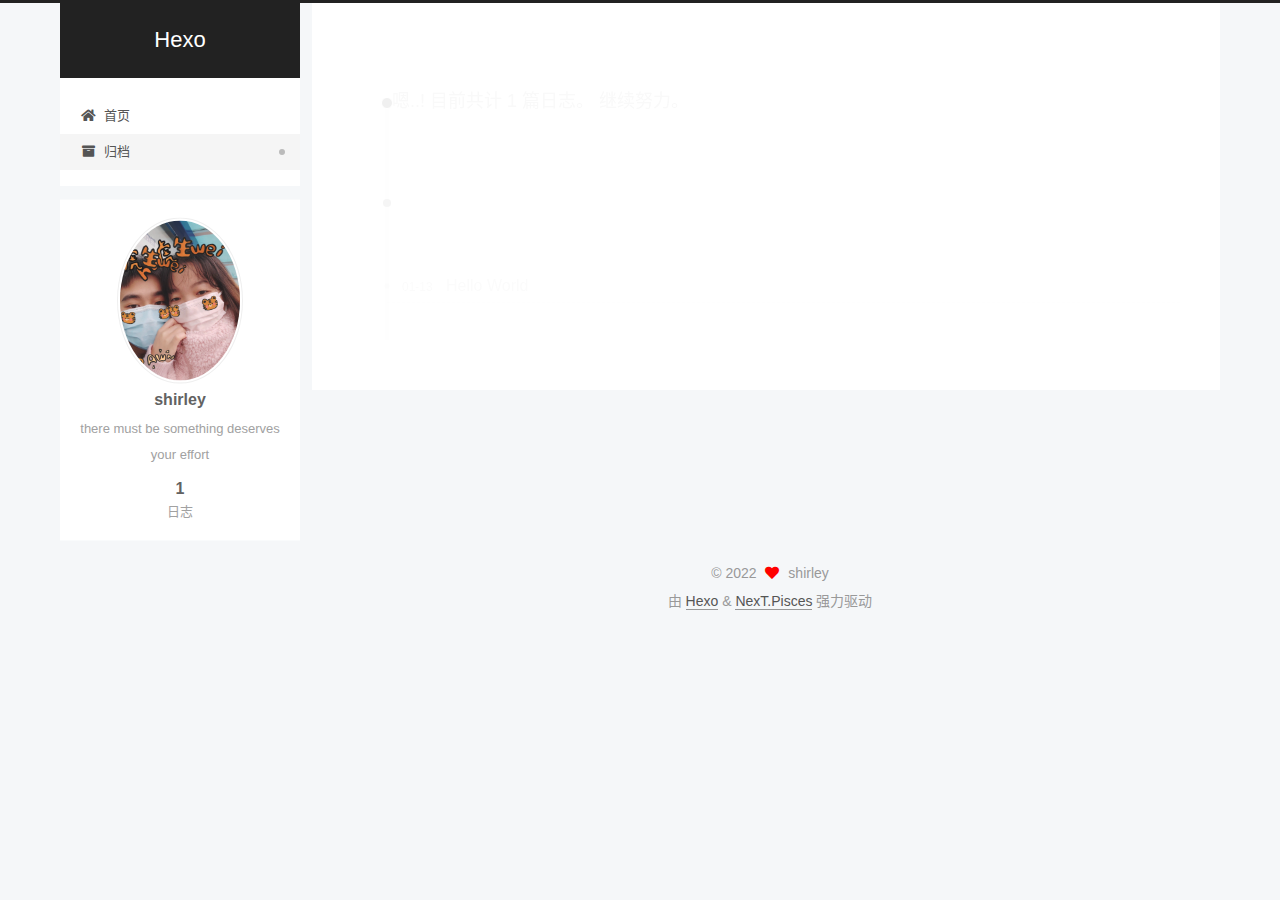
==== archives/index.html @ a4b425f0 "Site updated: 2022-01-25 22:00:07" ====
<!DOCTYPE html>
<html lang="zh-CN">
<head>
  <meta charset="UTF-8">
<meta name="viewport" content="width=device-width, initial-scale=1, maximum-scale=2">
<meta name="theme-color" content="#222">
<meta name="generator" content="Hexo 6.0.0">
  <link rel="apple-touch-icon" sizes="180x180" href="/images/apple-touch-icon-next.png">
  <link rel="icon" type="image/png" sizes="32x32" href="/images/favicon-32x32-next.png">
  <link rel="icon" type="image/png" sizes="16x16" href="/images/favicon-16x16-next.png">
  <link rel="mask-icon" href="/images/logo.svg" color="#222">

<link rel="stylesheet" href="/css/main.css">


<link rel="stylesheet" href="/lib/font-awesome/css/all.min.css">

<script id="hexo-configurations">
    var NexT = window.NexT || {};
    var CONFIG = {"hostname":"yslgitch.github.io","root":"/","scheme":"Pisces","version":"7.8.0","exturl":false,"sidebar":{"position":"left","display":"post","padding":18,"offset":12,"onmobile":false},"copycode":{"enable":false,"show_result":false,"style":null},"back2top":{"enable":true,"sidebar":false,"scrollpercent":false},"bookmark":{"enable":false,"color":"#222","save":"auto"},"fancybox":false,"mediumzoom":false,"lazyload":false,"pangu":false,"comments":{"style":"tabs","active":null,"storage":true,"lazyload":false,"nav":null},"algolia":{"hits":{"per_page":10},"labels":{"input_placeholder":"Search for Posts","hits_empty":"We didn't find any results for the search: ${query}","hits_stats":"${hits} results found in ${time} ms"}},"localsearch":{"enable":false,"trigger":"auto","top_n_per_article":1,"unescape":false,"preload":false},"motion":{"enable":true,"async":false,"transition":{"post_block":"fadeIn","post_header":"slideDownIn","post_body":"slideDownIn","coll_header":"slideLeftIn","sidebar":"slideUpIn"}}};
  </script>

  <meta name="description" content="there must be something deserves your effort">
<meta property="og:type" content="website">
<meta property="og:title" content="Hexo">
<meta property="og:url" content="https://yslgitch.github.io/archives/index.html">
<meta property="og:site_name" content="Hexo">
<meta property="og:description" content="there must be something deserves your effort">
<meta property="og:locale" content="zh_CN">
<meta property="article:author" content="shirley">
<meta name="twitter:card" content="summary">

<link rel="canonical" href="https://yslgitch.github.io/archives/">


<script id="page-configurations">
  // https://hexo.io/docs/variables.html
  CONFIG.page = {
    sidebar: "",
    isHome : false,
    isPost : false,
    lang   : 'zh-CN'
  };
</script>

  <title>归档 | Hexo</title>
  






  <noscript>
  <style>
  .use-motion .brand,
  .use-motion .menu-item,
  .sidebar-inner,
  .use-motion .post-block,
  .use-motion .pagination,
  .use-motion .comments,
  .use-motion .post-header,
  .use-motion .post-body,
  .use-motion .collection-header { opacity: initial; }

  .use-motion .site-title,
  .use-motion .site-subtitle {
    opacity: initial;
    top: initial;
  }

  .use-motion .logo-line-before i { left: initial; }
  .use-motion .logo-line-after i { right: initial; }
  </style>
</noscript>

</head>

<body itemscope itemtype="http://schema.org/WebPage">
  <div class="container use-motion">
    <div class="headband"></div>

    <header class="header" itemscope itemtype="http://schema.org/WPHeader">
      <div class="header-inner"><div class="site-brand-container">
  <div class="site-nav-toggle">
    <div class="toggle" aria-label="切换导航栏">
      <span class="toggle-line toggle-line-first"></span>
      <span class="toggle-line toggle-line-middle"></span>
      <span class="toggle-line toggle-line-last"></span>
    </div>
  </div>

  <div class="site-meta">

    <a href="/" class="brand" rel="start">
      <span class="logo-line-before"><i></i></span>
      <h1 class="site-title">Hexo</h1>
      <span class="logo-line-after"><i></i></span>
    </a>
  </div>

  <div class="site-nav-right">
    <div class="toggle popup-trigger">
    </div>
  </div>
</div>




<nav class="site-nav">
  <ul id="menu" class="main-menu menu">
        <li class="menu-item menu-item-home">

    <a href="/" rel="section"><i class="fa fa-home fa-fw"></i>首页</a>

  </li>
        <li class="menu-item menu-item-archives">

    <a href="/archives/" rel="section"><i class="fa fa-archive fa-fw"></i>归档</a>

  </li>
  </ul>
</nav>




</div>
    </header>

    
  <div class="back-to-top">
    <i class="fa fa-arrow-up"></i>
    <span>0%</span>
  </div>


    <main class="main">
      <div class="main-inner">
        <div class="content-wrap">
          

          <div class="content archive">
            

  
  
  
  <div class="post-block">
    <div class="posts-collapse">
      <div class="collection-title">
        <span class="collection-header">嗯..! 目前共计 1 篇日志。 继续努力。</span>
      </div>

      
    <div class="collection-year">
      <span class="collection-header">2022</span>
    </div>

  <article itemscope itemtype="http://schema.org/Article">
    <header class="post-header">

      <div class="post-meta">
        <time itemprop="dateCreated"
              datetime="2022-01-13T23:27:20+08:00"
              content="2022-01-13">
          01-13
        </time>
      </div>

      <div class="post-title">
          <a class="post-title-link" href="/2022/01/13/hello-world/" itemprop="url">
            <span itemprop="name">Hello World</span>
          </a>
      </div>

    </header>
  </article>


    </div>
  </div>
  
  
  

  



          </div>
          

<script>
  window.addEventListener('tabs:register', () => {
    let { activeClass } = CONFIG.comments;
    if (CONFIG.comments.storage) {
      activeClass = localStorage.getItem('comments_active') || activeClass;
    }
    if (activeClass) {
      let activeTab = document.querySelector(`a[href="#comment-${activeClass}"]`);
      if (activeTab) {
        activeTab.click();
      }
    }
  });
  if (CONFIG.comments.storage) {
    window.addEventListener('tabs:click', event => {
      if (!event.target.matches('.tabs-comment .tab-content .tab-pane')) return;
      let commentClass = event.target.classList[1];
      localStorage.setItem('comments_active', commentClass);
    });
  }
</script>

        </div>
          
  
  <div class="toggle sidebar-toggle">
    <span class="toggle-line toggle-line-first"></span>
    <span class="toggle-line toggle-line-middle"></span>
    <span class="toggle-line toggle-line-last"></span>
  </div>

  <aside class="sidebar">
    <div class="sidebar-inner">

      <ul class="sidebar-nav motion-element">
        <li class="sidebar-nav-toc">
          文章目录
        </li>
        <li class="sidebar-nav-overview">
          站点概览
        </li>
      </ul>

      <!--noindex-->
      <div class="post-toc-wrap sidebar-panel">
      </div>
      <!--/noindex-->

      <div class="site-overview-wrap sidebar-panel">
        <div class="site-author motion-element" itemprop="author" itemscope itemtype="http://schema.org/Person">
    <img class="site-author-image" itemprop="image" alt="shirley"
      src="/images/psc.jfif">
  <p class="site-author-name" itemprop="name">shirley</p>
  <div class="site-description" itemprop="description">there must be something deserves your effort</div>
</div>
<div class="site-state-wrap motion-element">
  <nav class="site-state">
      <div class="site-state-item site-state-posts">
          <a href="/archives/">
        
          <span class="site-state-item-count">1</span>
          <span class="site-state-item-name">日志</span>
        </a>
      </div>
  </nav>
</div>



      </div>

    </div>
  </aside>
  <div id="sidebar-dimmer"></div>


      </div>
    </main>

    <footer class="footer">
      <div class="footer-inner">
        

        

<div class="copyright">
  
  &copy; 
  <span itemprop="copyrightYear">2022</span>
  <span class="with-love">
    <i class="fa fa-heart"></i>
  </span>
  <span class="author" itemprop="copyrightHolder">shirley</span>
</div>
  <div class="powered-by">由 <a href="https://hexo.io/" class="theme-link" rel="noopener" target="_blank">Hexo</a> & <a href="https://pisces.theme-next.org/" class="theme-link" rel="noopener" target="_blank">NexT.Pisces</a> 强力驱动
  </div>

        








      </div>
    </footer>
  </div>

  
  <script src="/lib/anime.min.js"></script>
  <script src="/lib/velocity/velocity.min.js"></script>
  <script src="/lib/velocity/velocity.ui.min.js"></script>

<script src="/js/utils.js"></script>

<script src="/js/motion.js"></script>


<script src="/js/schemes/pisces.js"></script>


<script src="/js/next-boot.js"></script>




  















  

  

</body>
</html>
---- css/main.css ----
:root {
  --body-bg-color: #f5f7f9;
  --content-bg-color: #fff;
  --card-bg-color: #f5f5f5;
  --text-color: #555;
  --blockquote-color: #666;
  --link-color: #555;
  --link-hover-color: #222;
  --brand-color: #fff;
  --brand-hover-color: #fff;
  --table-row-odd-bg-color: #f9f9f9;
  --table-row-hover-bg-color: #f5f5f5;
  --menu-item-bg-color: #f5f5f5;
  --btn-default-bg: #fff;
  --btn-default-color: #555;
  --btn-default-border-color: #555;
  --btn-default-hover-bg: #222;
  --btn-default-hover-color: #fff;
  --btn-default-hover-border-color: #222;
}
html {
  line-height: 1.15; /* 1 */
  -webkit-text-size-adjust: 100%; /* 2 */
}
body {
  margin: 0;
}
main {
  display: block;
}
h1 {
  font-size: 2em;
  margin: 0.67em 0;
}
hr {
  box-sizing: content-box; /* 1 */
  height: 0; /* 1 */
  overflow: visible; /* 2 */
}
pre {
  font-family: monospace, monospace; /* 1 */
  font-size: 1em; /* 2 */
}
a {
  background: transparent;
}
abbr[title] {
  border-bottom: none; /* 1 */
  text-decoration: underline; /* 2 */
  text-decoration: underline dotted; /* 2 */
}
b,
strong {
  font-weight: bolder;
}
code,
kbd,
samp {
  font-family: monospace, monospace; /* 1 */
  font-size: 1em; /* 2 */
}
small {
  font-size: 80%;
}
sub,
sup {
  font-size: 75%;
  line-height: 0;
  position: relative;
  vertical-align: baseline;
}
sub {
  bottom: -0.25em;
}
sup {
  top: -0.5em;
}
img {
  border-style: none;
}
button,
input,
optgroup,
select,
textarea {
  font-family: inherit; /* 1 */
  font-size: 100%; /* 1 */
  line-height: 1.15; /* 1 */
  margin: 0; /* 2 */
}
button,
input {
/* 1 */
  overflow: visible;
}
button,
select {
/* 1 */
  text-transform: none;
}
button,
[type='button'],
[type='reset'],
[type='submit'] {
  -webkit-appearance: button;
}
button::-moz-focus-inner,
[type='button']::-moz-focus-inner,
[type='reset']::-moz-focus-inner,
[type='submit']::-moz-focus-inner {
  border-style: none;
  padding: 0;
}
button:-moz-focusring,
[type='button']:-moz-focusring,
[type='reset']:-moz-focusring,
[type='submit']:-moz-focusring {
  outline: 1px dotted ButtonText;
}
fieldset {
  padding: 0.35em 0.75em 0.625em;
}
legend {
  box-sizing: border-box; /* 1 */
  color: inherit; /* 2 */
  display: table; /* 1 */
  max-width: 100%; /* 1 */
  padding: 0; /* 3 */
  white-space: normal; /* 1 */
}
progress {
  vertical-align: baseline;
}
textarea {
  overflow: auto;
}
[type='checkbox'],
[type='radio'] {
  box-sizing: border-box; /* 1 */
  padding: 0; /* 2 */
}
[type='number']::-webkit-inner-spin-button,
[type='number']::-webkit-outer-spin-button {
  height: auto;
}
[type='search'] {
  outline-offset: -2px; /* 2 */
  -webkit-appearance: textfield; /* 1 */
}
[type='search']::-webkit-search-decoration {
  -webkit-appearance: none;
}
::-webkit-file-upload-button {
  font: inherit; /* 2 */
  -webkit-appearance: button; /* 1 */
}
details {
  display: block;
}
summary {
  display: list-item;
}
template {
  display: none;
}
[hidden] {
  display: none;
}
::selection {
  background: #262a30;
  color: #eee;
}
html,
body {
  height: 100%;
}
body {
  background: var(--body-bg-color);
  color: var(--text-color);
  font-family: 'Lato', "PingFang SC", "Microsoft YaHei", sans-serif;
  font-size: 1em;
  line-height: 2;
}
@media (max-width: 991px) {
  body {
    padding-left: 0 !important;
    padding-right: 0 !important;
  }
}
h1,
h2,
h3,
h4,
h5,
h6 {
  font-family: 'Lato', "PingFang SC", "Microsoft YaHei", sans-serif;
  font-weight: bold;
  line-height: 1.5;
  margin: 20px 0 15px;
}
h1 {
  font-size: 1.5em;
}
h2 {
  font-size: 1.375em;
}
h3 {
  font-size: 1.25em;
}
h4 {
  font-size: 1.125em;
}
h5 {
  font-size: 1em;
}
h6 {
  font-size: 0.875em;
}
p {
  margin: 0 0 20px 0;
}
a,
span.exturl {
  border-bottom: 1px solid #999;
  color: var(--link-color);
  outline: 0;
  text-decoration: none;
  overflow-wrap: break-word;
  word-wrap: break-word;
  cursor: pointer;
}
a:hover,
span.exturl:hover {
  border-bottom-color: var(--link-hover-color);
  color: var(--link-hover-color);
}
iframe,
img,
video {
  display: block;
  margin-left: auto;
  margin-right: auto;
  max-width: 100%;
}
hr {
  background-image: repeating-linear-gradient(-45deg, #ddd, #ddd 4px, transparent 4px, transparent 8px);
  border: 0;
  height: 3px;
  margin: 40px 0;
}
blockquote {
  border-left: 4px solid #ddd;
  color: var(--blockquote-color);
  margin: 0;
  padding: 0 15px;
}
blockquote cite::before {
  content: '-';
  padding: 0 5px;
}
dt {
  font-weight: bold;
}
dd {
  margin: 0;
  padding: 0;
}
kbd {
  background-color: #f5f5f5;
  background-image: linear-gradient(#eee, #fff, #eee);
  border: 1px solid #ccc;
  border-radius: 0.2em;
  box-shadow: 0.1em 0.1em 0.2em rgba(0,0,0,0.1);
  color: #555;
  font-family: inherit;
  padding: 0.1em 0.3em;
  white-space: nowrap;
}
.table-container {
  overflow: auto;
}
table {
  border-collapse: collapse;
  border-spacing: 0;
  font-size: 0.875em;
  margin: 0 0 20px 0;
  width: 100%;
}
tbody tr:nth-of-type(odd) {
  background: var(--table-row-odd-bg-color);
}
tbody tr:hover {
  background: var(--table-row-hover-bg-color);
}
caption,
th,
td {
  font-weight: normal;
  padding: 8px;
  vertical-align: middle;
}
th,
td {
  border: 1px solid #ddd;
  border-bottom: 3px solid #ddd;
}
th {
  font-weight: 700;
  padding-bottom: 10px;
}
td {
  border-bottom-width: 1px;
}
.btn {
  background: var(--btn-default-bg);
  border: 2px solid var(--btn-default-border-color);
  border-radius: 2px;
  color: var(--btn-default-color);
  display: inline-block;
  font-size: 0.875em;
  line-height: 2;
  padding: 0 20px;
  text-decoration: none;
  transition-property: background-color;
  transition-delay: 0s;
  transition-duration: 0.2s;
  transition-timing-function: ease-in-out;
}
.btn:hover {
  background: var(--btn-default-hover-bg);
  border-color: var(--btn-default-hover-border-color);
  color: var(--btn-default-hover-color);
}
.btn + .btn {
  margin: 0 0 8px 8px;
}
.btn .fa-fw {
  text-align: left;
  width: 1.285714285714286em;
}
.toggle {
  line-height: 0;
}
.toggle .toggle-line {
  background: #fff;
  display: inline-block;
  height: 2px;
  left: 0;
  position: relative;
  top: 0;
  transition: all 0.4s;
  vertical-align: top;
  width: 100%;
}
.toggle .toggle-line:not(:first-child) {
  margin-top: 3px;
}
.toggle.toggle-arrow .toggle-line-first {
  left: 50%;
  top: 2px;
  transform: rotate(45deg);
  width: 50%;
}
.toggle.toggle-arrow .toggle-line-middle {
  left: 2px;
  width: 90%;
}
.toggle.toggle-arrow .toggle-line-last {
  left: 50%;
  top: -2px;
  transform: rotate(-45deg);
  width: 50%;
}
.toggle.toggle-close .toggle-line-first {
  transform: rotate(-45deg);
  top: 5px;
}
.toggle.toggle-close .toggle-line-middle {
  opacity: 0;
}
.toggle.toggle-close .toggle-line-last {
  transform: rotate(45deg);
  top: -5px;
}
.highlight,
pre {
  background: #f7f7f7;
  color: #4d4d4c;
  line-height: 1.6;
  margin: 0 auto 20px;
}
pre,
code {
  font-family: consolas, Menlo, monospace, "PingFang SC", "Microsoft YaHei";
}
code {
  background: #eee;
  border-radius: 3px;
  color: #555;
  padding: 2px 4px;
  overflow-wrap: break-word;
  word-wrap: break-word;
}
.highlight *::selection {
  background: #d6d6d6;
}
.highlight pre {
  border: 0;
  margin: 0;
  padding: 10px 0;
}
.highlight table {
  border: 0;
  margin: 0;
  width: auto;
}
.highlight td {
  border: 0;
  padding: 0;
}
.highlight figcaption {
  background: #eff2f3;
  color: #4d4d4c;
  display: flex;
  font-size: 0.875em;
  justify-content: space-between;
  line-height: 1.2;
  padding: 0.5em;
}
.highlight figcaption a {
  color: #4d4d4c;
}
.highlight figcaption a:hover {
  border-bottom-color: #4d4d4c;
}
.highlight .gutter {
  -moz-user-select: none;
  -ms-user-select: none;
  -webkit-user-select: none;
  user-select: none;
}
.highlight .gutter pre {
  background: #eff2f3;
  color: #869194;
  padding-left: 10px;
  padding-right: 10px;
  text-align: right;
}
.highlight .code pre {
  background: #f7f7f7;
  padding-left: 10px;
  width: 100%;
}
.gist table {
  width: auto;
}
.gist table td {
  border: 0;
}
pre {
  overflow: auto;
  padding: 10px;
}
pre code {
  background: none;
  color: #4d4d4c;
  font-size: 0.875em;
  padding: 0;
  text-shadow: none;
}
pre .deletion {
  background: #fdd;
}
pre .addition {
  background: #dfd;
}
pre .meta {
  color: #eab700;
  -moz-user-select: none;
  -ms-user-select: none;
  -webkit-user-select: none;
  user-select: none;
}
pre .comment {
  color: #8e908c;
}
pre .variable,
pre .attribute,
pre .tag,
pre .name,
pre .regexp,
pre .ruby .constant,
pre .xml .tag .title,
pre .xml .pi,
pre .xml .doctype,
pre .html .doctype,
pre .css .id,
pre .css .class,
pre .css .pseudo {
  color: #c82829;
}
pre .number,
pre .preprocessor,
pre .built_in,
pre .builtin-name,
pre .literal,
pre .params,
pre .constant,
pre .command {
  color: #f5871f;
}
pre .ruby .class .title,
pre .css .rules .attribute,
pre .string,
pre .symbol,
pre .value,
pre .inheritance,
pre .header,
pre .ruby .symbol,
pre .xml .cdata,
pre .special,
pre .formula {
  color: #718c00;
}
pre .title,
pre .css .hexcolor {
  color: #3e999f;
}
pre .function,
pre .python .decorator,
pre .python .title,
pre .ruby .function .title,
pre .ruby .title .keyword,
pre .perl .sub,
pre .javascript .title,
pre .coffeescript .title {
  color: #4271ae;
}
pre .keyword,
pre .javascript .function {
  color: #8959a8;
}
.blockquote-center {
  border-left: none;
  margin: 40px 0;
  padding: 0;
  position: relative;
  text-align: center;
}
.blockquote-center .fa {
  display: block;
  opacity: 0.6;
  position: absolute;
  width: 100%;
}
.blockquote-center .fa-quote-left {
  border-top: 1px solid #ccc;
  text-align: left;
  top: -20px;
}
.blockquote-center .fa-quote-right {
  border-bottom: 1px solid #ccc;
  text-align: right;
  bottom: -20px;
}
.blockquote-center p,
.blockquote-center div {
  text-align: center;
}
.post-body .group-picture img {
  margin: 0 auto;
  padding: 0 3px;
}
.group-picture-row {
  margin-bottom: 6px;
  overflow: hidden;
}
.group-picture-column {
  float: left;
  margin-bottom: 10px;
}
.post-body .label {
  color: #555;
  display: inline;
  padding: 0 2px;
}
.post-body .label.default {
  background: #f0f0f0;
}
.post-body .label.primary {
  background: #efe6f7;
}
.post-body .label.info {
  background: #e5f2f8;
}
.post-body .label.success {
  background: #e7f4e9;
}
.post-body .label.warning {
  background: #fcf6e1;
}
.post-body .label.danger {
  background: #fae8eb;
}
.post-body .tabs {
  margin-bottom: 20px;
}
.post-body .tabs,
.tabs-comment {
  display: block;
  padding-top: 10px;
  position: relative;
}
.post-body .tabs ul.nav-tabs,
.tabs-comment ul.nav-tabs {
  display: flex;
  flex-wrap: wrap;
  margin: 0;
  margin-bottom: -1px;
  padding: 0;
}
@media (max-width: 413px) {
  .post-body .tabs ul.nav-tabs,
  .tabs-comment ul.nav-tabs {
    display: block;
    margin-bottom: 5px;
  }
}
.post-body .tabs ul.nav-tabs li.tab,
.tabs-comment ul.nav-tabs li.tab {
  border-bottom: 1px solid #ddd;
  border-left: 1px solid transparent;
  border-right: 1px solid transparent;
  border-top: 3px solid transparent;
  flex-grow: 1;
  list-style-type: none;
  border-radius: 0 0 0 0;
}
@media (max-width: 413px) {
  .post-body .tabs ul.nav-tabs li.tab,
  .tabs-comment ul.nav-tabs li.tab {
    border-bottom: 1px solid transparent;
    border-left: 3px solid transparent;
    border-right: 1px solid transparent;
    border-top: 1px solid transparent;
  }
}
@media (max-width: 413px) {
  .post-body .tabs ul.nav-tabs li.tab,
  .tabs-comment ul.nav-tabs li.tab {
    border-radius: 0;
  }
}
.post-body .tabs ul.nav-tabs li.tab a,
.tabs-comment ul.nav-tabs li.tab a {
  border-bottom: initial;
  display: block;
  line-height: 1.8;
  outline: 0;
  padding: 0.25em 0.75em;
  text-align: center;
  transition-delay: 0s;
  transition-duration: 0.2s;
  transition-timing-function: ease-out;
}
.post-body .tabs ul.nav-tabs li.tab a i,
.tabs-comment ul.nav-tabs li.tab a i {
  width: 1.285714285714286em;
}
.post-body .tabs ul.nav-tabs li.tab.active,
.tabs-comment ul.nav-tabs li.tab.active {
  border-bottom: 1px solid transparent;
  border-left: 1px solid #ddd;
  border-right: 1px solid #ddd;
  border-top: 3px solid #fc6423;
}
@media (max-width: 413px) {
  .post-body .tabs ul.nav-tabs li.tab.active,
  .tabs-comment ul.nav-tabs li.tab.active {
    border-bottom: 1px solid #ddd;
    border-left: 3px solid #fc6423;
    border-right: 1px solid #ddd;
    border-top: 1px solid #ddd;
  }
}
.post-body .tabs ul.nav-tabs li.tab.active a,
.tabs-comment ul.nav-tabs li.tab.active a {
  color: var(--link-color);
  cursor: default;
}
.post-body .tabs .tab-content .tab-pane,
.tabs-comment .tab-content .tab-pane {
  border: 1px solid #ddd;
  border-top: 0;
  padding: 20px 20px 0 20px;
  border-radius: 0;
}
.post-body .tabs .tab-content .tab-pane:not(.active),
.tabs-comment .tab-content .tab-pane:not(.active) {
  display: none;
}
.post-body .tabs .tab-content .tab-pane.active,
.tabs-comment .tab-content .tab-pane.active {
  display: block;
}
.post-body .tabs .tab-content .tab-pane.active:nth-of-type(1),
.tabs-comment .tab-content .tab-pane.active:nth-of-type(1) {
  border-radius: 0 0 0 0;
}
@media (max-width: 413px) {
  .post-body .tabs .tab-content .tab-pane.active:nth-of-type(1),
  .tabs-comment .tab-content .tab-pane.active:nth-of-type(1) {
    border-radius: 0;
  }
}
.post-body .note {
  border-radius: 3px;
  margin-bottom: 20px;
  padding: 1em;
  position: relative;
  border: 1px solid #eee;
  border-left-width: 5px;
}
.post-body .note h2,
.post-body .note h3,
.post-body .note h4,
.post-body .note h5,
.post-body .note h6 {
  margin-top: 0;
  border-bottom: initial;
  margin-bottom: 0;
  padding-top: 0;
}
.post-body .note p:first-child,
.post-body .note ul:first-child,
.post-body .note ol:first-child,
.post-body .note table:first-child,
.post-body .note pre:first-child,
.post-body .note blockquote:first-child,
.post-body .note img:first-child {
  margin-top: 0;
}
.post-body .note p:last-child,
.post-body .note ul:last-child,
.post-body .note ol:last-child,
.post-body .note table:last-child,
.post-body .note pre:last-child,
.post-body .note blockquote:last-child,
.post-body .note img:last-child {
  margin-bottom: 0;
}
.post-body .note.default {
  border-left-color: #777;
}
.post-body .note.default h2,
.post-body .note.default h3,
.post-body .note.default h4,
.post-body .note.default h5,
.post-body .note.default h6 {
  color: #777;
}
.post-body .note.primary {
  border-left-color: #6f42c1;
}
.post-body .note.primary h2,
.post-body .note.primary h3,
.post-body .note.primary h4,
.post-body .note.primary h5,
.post-body .note.primary h6 {
  color: #6f42c1;
}
.post-body .note.info {
  border-left-color: #428bca;
}
.post-body .note.info h2,
.post-body .note.info h3,
.post-body .note.info h4,
.post-body .note.info h5,
.post-body .note.info h6 {
  color: #428bca;
}
.post-body .note.success {
  border-left-color: #5cb85c;
}
.post-body .note.success h2,
.post-body .note.success h3,
.post-body .note.success h4,
.post-body .note.success h5,
.post-body .note.success h6 {
  color: #5cb85c;
}
.post-body .note.warning {
  border-left-color: #f0ad4e;
}
.post-body .note.warning h2,
.post-body .note.warning h3,
.post-body .note.warning h4,
.post-body .note.warning h5,
.post-body .note.warning h6 {
  color: #f0ad4e;
}
.post-body .note.danger {
  border-left-color: #d9534f;
}
.post-body .note.danger h2,
.post-body .note.danger h3,
.post-body .note.danger h4,
.post-body .note.danger h5,
.post-body .note.danger h6 {
  color: #d9534f;
}
.pagination .prev,
.pagination .next,
.pagination .page-number,
.pagination .space {
  display: inline-block;
  margin: 0 10px;
  padding: 0 11px;
  position: relative;
  top: -1px;
}
@media (max-width: 767px) {
  .pagination .prev,
  .pagination .next,
  .pagination .page-number,
  .pagination .space {
    margin: 0 5px;
  }
}
.pagination {
  border-top: 1px solid #eee;
  margin: 120px 0 0;
  text-align: center;
}
.pagination .prev,
.pagination .next,
.pagination .page-number {
  border-bottom: 0;
  border-top: 1px solid #eee;
  transition-property: border-color;
  transition-delay: 0s;
  transition-duration: 0.2s;
  transition-timing-function: ease-in-out;
}
.pagination .prev:hover,
.pagination .next:hover,
.pagination .page-number:hover {
  border-top-color: #222;
}
.pagination .space {
  margin: 0;
  padding: 0;
}
.pagination .prev {
  margin-left: 0;
}
.pagination .next {
  margin-right: 0;
}
.pagination .page-number.current {
  background: #ccc;
  border-top-color: #ccc;
  color: #fff;
}
@media (max-width: 767px) {
  .pagination {
    border-top: none;
  }
  .pagination .prev,
  .pagination .next,
  .pagination .page-number {
    border-bottom: 1px solid #eee;
    border-top: 0;
    margin-bottom: 10px;
    padding: 0 10px;
  }
  .pagination .prev:hover,
  .pagination .next:hover,
  .pagination .page-number:hover {
    border-bottom-color: #222;
  }
}
.comments {
  margin-top: 60px;
  overflow: hidden;
}
.comment-button-group {
  display: flex;
  flex-wrap: wrap-reverse;
  justify-content: center;
  margin: 1em 0;
}
.comment-button-group .comment-button {
  margin: 0.1em 0.2em;
}
.comment-button-group .comment-button.active {
  background: var(--btn-default-hover-bg);
  border-color: var(--btn-default-hover-border-color);
  color: var(--btn-default-hover-color);
}
.comment-position {
  display: none;
}
.comment-position.active {
  display: block;
}
.tabs-comment {
  background: var(--content-bg-color);
  margin-top: 4em;
  padding-top: 0;
}
.tabs-comment .comments {
  border: 0;
  box-shadow: none;
  margin-top: 0;
  padding-top: 0;
}
.container {
  min-height: 100%;
  position: relative;
}
.main-inner {
  margin: 0 auto;
  width: calc(100% - 20px);
}
@media (min-width: 1200px) {
  .main-inner {
    width: 1160px;
  }
}
@media (min-width: 1600px) {
  .main-inner {
    width: 73%;
  }
}
@media (max-width: 767px) {
  .content-wrap {
    padding: 0 20px;
  }
}
.header {
  background: transparent;
}
.header-inner {
  margin: 0 auto;
  width: calc(100% - 20px);
}
@media (min-width: 1200px) {
  .header-inner {
    width: 1160px;
  }
}
@media (min-width: 1600px) {
  .header-inner {
    width: 73%;
  }
}
.site-brand-container {
  display: flex;
  flex-shrink: 0;
  padding: 0 10px;
}
.headband {
  background: #222;
  height: 3px;
}
.site-meta {
  flex-grow: 1;
  text-align: center;
}
@media (max-width: 767px) {
  .site-meta {
    text-align: center;
  }
}
.brand {
  border-bottom: none;
  color: var(--brand-color);
  display: inline-block;
  line-height: 1.375em;
  padding: 0 40px;
  position: relative;
}
.brand:hover {
  color: var(--brand-hover-color);
}
.site-title {
  font-family: 'Lato', "PingFang SC", "Microsoft YaHei", sans-serif;
  font-size: 1.375em;
  font-weight: normal;
  margin: 0;
}
.site-subtitle {
  color: #ddd;
  font-size: 0.8125em;
  margin: 10px 0;
}
.use-motion .brand {
  opacity: 0;
}
.use-motion .site-title,
.use-motion .site-subtitle,
.use-motion .custom-logo-image {
  opacity: 0;
  position: relative;
  top: -10px;
}
.site-nav-toggle,
.site-nav-right {
  display: none;
}
@media (max-width: 767px) {
  .site-nav-toggle,
  .site-nav-right {
    display: flex;
    flex-direction: column;
    justify-content: center;
  }
}
.site-nav-toggle .toggle,
.site-nav-right .toggle {
  color: var(--text-color);
  padding: 10px;
  width: 22px;
}
.site-nav-toggle .toggle .toggle-line,
.site-nav-right .toggle .toggle-line {
  background: var(--text-color);
  border-radius: 1px;
}
.site-nav {
  display: block;
}
@media (max-width: 767px) {
  .site-nav {
    clear: both;
    display: none;
  }
}
.site-nav.site-nav-on {
  display: block;
}
.menu {
  margin-top: 20px;
  padding-left: 0;
  text-align: center;
}
.menu-item {
  display: inline-block;
  list-style: none;
  margin: 0 10px;
}
@media (max-width: 767px) {
  .menu-item {
    display: block;
    margin-top: 10px;
  }
  .menu-item.menu-item-search {
    display: none;
  }
}
.menu-item a,
.menu-item span.exturl {
  border-bottom: 0;
  display: block;
  font-size: 0.8125em;
  transition-property: border-color;
  transition-delay: 0s;
  transition-duration: 0.2s;
  transition-timing-function: ease-in-out;
}
@media (hover: none) {
  .menu-item a:hover,
  .menu-item span.exturl:hover {
    border-bottom-color: transparent !important;
  }
}
.menu-item .fa,
.menu-item .fab,
.menu-item .far,
.menu-item .fas {
  margin-right: 8px;
}
.menu-item .badge {
  display: inline-block;
  font-weight: bold;
  line-height: 1;
  margin-left: 0.35em;
  margin-top: 0.35em;
  text-align: center;
  white-space: nowrap;
}
@media (max-width: 767px) {
  .menu-item .badge {
    float: right;
    margin-left: 0;
  }
}
.menu-item-active a,
.menu .menu-item a:hover,
.menu .menu-item span.exturl:hover {
  background: var(--menu-item-bg-color);
}
.use-motion .menu-item {
  opacity: 0;
}
.sidebar {
  background: #222;
  bottom: 0;
  box-shadow: inset 0 2px 6px #000;
  position: fixed;
  top: 0;
}
@media (max-width: 991px) {
  .sidebar {
    display: none;
  }
}
.sidebar-inner {
  color: #999;
  padding: 18px 10px;
  text-align: center;
}
.cc-license {
  margin-top: 10px;
  text-align: center;
}
.cc-license .cc-opacity {
  border-bottom: none;
  opacity: 0.7;
}
.cc-license .cc-opacity:hover {
  opacity: 0.9;
}
.cc-license img {
  display: inline-block;
}
.site-author-image {
  border: 1px solid #eee;
  display: block;
  margin: 0 auto;
  max-width: 120px;
  padding: 2px;
  border-radius: 50%;
}
.site-author-name {
  color: var(--text-color);
  font-weight: 600;
  margin: 0;
  text-align: center;
}
.site-description {
  color: #999;
  font-size: 0.8125em;
  margin-top: 0;
  text-align: center;
}
.links-of-author {
  margin-top: 15px;
}
.links-of-author a,
.links-of-author span.exturl {
  border-bottom-color: #555;
  display: inline-block;
  font-size: 0.8125em;
  margin-bottom: 10px;
  margin-right: 10px;
  vertical-align: middle;
}
.links-of-author a::before,
.links-of-author span.exturl::before {
  background: #c4e48b;
  border-radius: 50%;
  content: ' ';
  display: inline-block;
  height: 4px;
  margin-right: 3px;
  vertical-align: middle;
  width: 4px;
}
.sidebar-button {
  margin-top: 15px;
}
.sidebar-button a {
  border: 1px solid #fc6423;
  border-radius: 4px;
  color: #fc6423;
  display: inline-block;
  padding: 0 15px;
}
.sidebar-button a .fa,
.sidebar-button a .fab,
.sidebar-button a .far,
.sidebar-button a .fas {
  margin-right: 5px;
}
.sidebar-button a:hover {
  background: #fc6423;
  border: 1px solid #fc6423;
  color: #fff;
}
.sidebar-button a:hover .fa,
.sidebar-button a:hover .fab,
.sidebar-button a:hover .far,
.sidebar-button a:hover .fas {
  color: #fff;
}
.links-of-blogroll {
  font-size: 0.8125em;
  margin-top: 10px;
}
.links-of-blogroll-title {
  font-size: 0.875em;
  font-weight: 600;
  margin-top: 0;
}
.links-of-blogroll-list {
  list-style: none;
  margin: 0;
  padding: 0;
}
#sidebar-dimmer {
  display: none;
}
@media (max-width: 767px) {
  #sidebar-dimmer {
    background: #000;
    display: block;
    height: 100%;
    left: 100%;
    opacity: 0;
    position: fixed;
    top: 0;
    width: 100%;
    z-index: 1100;
  }
  .sidebar-active + #sidebar-dimmer {
    opacity: 0.7;
    transform: translateX(-100%);
    transition: opacity 0.5s;
  }
}
.sidebar-nav {
  margin: 0;
  padding-bottom: 20px;
  padding-left: 0;
}
.sidebar-nav li {
  border-bottom: 1px solid transparent;
  color: var(--text-color);
  cursor: pointer;
  display: inline-block;
  font-size: 0.875em;
}
.sidebar-nav li.sidebar-nav-overview {
  margin-left: 10px;
}
.sidebar-nav li:hover {
  color: #fc6423;
}
.sidebar-nav .sidebar-nav-active {
  border-bottom-color: #fc6423;
  color: #fc6423;
}
.sidebar-nav .sidebar-nav-active:hover {
  color: #fc6423;
}
.sidebar-panel {
  display: none;
  overflow-x: hidden;
  overflow-y: auto;
}
.sidebar-panel-active {
  display: block;
}
.sidebar-toggle {
  background: #222;
  bottom: 45px;
  cursor: pointer;
  height: 14px;
  left: 30px;
  padding: 5px;
  position: fixed;
  width: 14px;
  z-index: 1300;
}
@media (max-width: 991px) {
  .sidebar-toggle {
    left: 20px;
    opacity: 0.8;
    display: none;
  }
}
.sidebar-toggle:hover .toggle-line {
  background: #fc6423;
}
.post-toc {
  font-size: 0.875em;
}
.post-toc ol {
  list-style: none;
  margin: 0;
  padding: 0 2px 5px 10px;
  text-align: left;
}
.post-toc ol > ol {
  padding-left: 0;
}
.post-toc ol a {
  transition-property: all;
  transition-delay: 0s;
  transition-duration: 0.2s;
  transition-timing-function: ease-in-out;
}
.post-toc .nav-item {
  line-height: 1.8;
  overflow: hidden;
  text-overflow: ellipsis;
  white-space: nowrap;
}
.post-toc .nav .nav-child {
  display: none;
}
.post-toc .nav .active > .nav-child {
  display: block;
}
.post-toc .nav .active-current > .nav-child {
  display: block;
}
.post-toc .nav .active-current > .nav-child > .nav-item {
  display: block;
}
.post-toc .nav .active > a {
  border-bottom-color: #fc6423;
  color: #fc6423;
}
.post-toc .nav .active-current > a {
  color: #fc6423;
}
.post-toc .nav .active-current > a:hover {
  color: #fc6423;
}
.site-state {
  display: flex;
  justify-content: center;
  line-height: 1.4;
  margin-top: 10px;
  overflow: hidden;
  text-align: center;
  white-space: nowrap;
}
.site-state-item {
  padding: 0 15px;
}
.site-state-item:not(:first-child) {
  border-left: 1px solid #eee;
}
.site-state-item a {
  border-bottom: none;
}
.site-state-item-count {
  display: block;
  font-size: 1em;
  font-weight: 600;
  text-align: center;
}
.site-state-item-name {
  color: #999;
  font-size: 0.8125em;
}
.footer {
  color: #999;
  font-size: 0.875em;
  padding: 20px 0;
}
.footer.footer-fixed {
  bottom: 0;
  left: 0;
  position: absolute;
  right: 0;
}
.footer-inner {
  box-sizing: border-box;
  margin: 0 auto;
  text-align: center;
  width: calc(100% - 20px);
}
@media (min-width: 1200px) {
  .footer-inner {
    width: 1160px;
  }
}
@media (min-width: 1600px) {
  .footer-inner {
    width: 73%;
  }
}
.languages {
  display: inline-block;
  font-size: 1.125em;
  position: relative;
}
.languages .lang-select-label span {
  margin: 0 0.5em;
}
.languages .lang-select {
  height: 100%;
  left: 0;
  opacity: 0;
  position: absolute;
  top: 0;
  width: 100%;
}
.with-love {
  color: #ff0000;
  display: inline-block;
  margin: 0 5px;
}
.powered-by,
.theme-info {
  display: inline-block;
}
@-moz-keyframes iconAnimate {
  0%, 100% {
    transform: scale(1);
  }
  10%, 30% {
    transform: scale(0.9);
  }
  20%, 40%, 60%, 80% {
    transform: scale(1.1);
  }
  50%, 70% {
    transform: scale(1.1);
  }
}
@-webkit-keyframes iconAnimate {
  0%, 100% {
    transform: scale(1);
  }
  10%, 30% {
    transform: scale(0.9);
  }
  20%, 40%, 60%, 80% {
    transform: scale(1.1);
  }
  50%, 70% {
    transform: scale(1.1);
  }
}
@-o-keyframes iconAnimate {
  0%, 100% {
    transform: scale(1);
  }
  10%, 30% {
    transform: scale(0.9);
  }
  20%, 40%, 60%, 80% {
    transform: scale(1.1);
  }
  50%, 70% {
    transform: scale(1.1);
  }
}
@keyframes iconAnimate {
  0%, 100% {
    transform: scale(1);
  }
  10%, 30% {
    transform: scale(0.9);
  }
  20%, 40%, 60%, 80% {
    transform: scale(1.1);
  }
  50%, 70% {
    transform: scale(1.1);
  }
}
.back-to-top {
  font-size: 12px;
  text-align: center;
  transition-delay: 0s;
  transition-duration: 0.2s;
  transition-timing-function: ease-in-out;
}
.back-to-top {
  background: #222;
  bottom: -100px;
  box-sizing: border-box;
  color: #fff;
  cursor: pointer;
  left: 30px;
  opacity: 0.6;
  padding: 0 6px;
  position: fixed;
  transition-property: bottom;
  z-index: 1300;
  width: 24px;
}
.back-to-top span {
  display: none;
}
.back-to-top:hover {
  color: #fc6423;
}
.back-to-top.back-to-top-on {
  bottom: 30px;
}
@media (max-width: 991px) {
  .back-to-top {
    left: 20px;
    opacity: 0.8;
  }
}
.post-body {
  font-family: 'Lato', "PingFang SC", "Microsoft YaHei", sans-serif;
  overflow-wrap: break-word;
  word-wrap: break-word;
}
@media (min-width: 1200px) {
  .post-body {
    font-size: 1.125em;
  }
}
.post-body .exturl .fa {
  font-size: 0.875em;
  margin-left: 4px;
}
.post-body .image-caption,
.post-body .figure .caption {
  color: #999;
  font-size: 0.875em;
  font-weight: bold;
  line-height: 1;
  margin: -20px auto 15px;
  text-align: center;
}
.post-sticky-flag {
  display: inline-block;
  transform: rotate(30deg);
}
.post-button {
  margin-top: 40px;
  text-align: center;
}
.use-motion .post-block,
.use-motion .pagination,
.use-motion .comments {
  opacity: 0;
}
.use-motion .post-header {
  opacity: 0;
}
.use-motion .post-body {
  opacity: 0;
}
.use-motion .collection-header {
  opacity: 0;
}
.posts-collapse {
  margin-left: 35px;
  position: relative;
}
@media (max-width: 767px) {
  .posts-collapse {
    margin-left: 0px;
    margin-right: 0px;
  }
}
.posts-collapse .collection-title {
  font-size: 1.125em;
  position: relative;
}
.posts-collapse .collection-title::before {
  background: #999;
  border: 1px solid #fff;
  border-radius: 50%;
  content: ' ';
  height: 10px;
  left: 0;
  margin-left: -6px;
  margin-top: -4px;
  position: absolute;
  top: 50%;
  width: 10px;
}
.posts-collapse .collection-year {
  font-size: 1.5em;
  font-weight: bold;
  margin: 60px 0;
  position: relative;
}
.posts-collapse .collection-year::before {
  background: #bbb;
  border-radius: 50%;
  content: ' ';
  height: 8px;
  left: 0;
  margin-left: -4px;
  margin-top: -4px;
  position: absolute;
  top: 50%;
  width: 8px;
}
.posts-collapse .collection-header {
  display: block;
  margin: 0 0 0 20px;
}
.posts-collapse .collection-header small {
  color: #bbb;
  margin-left: 5px;
}
.posts-collapse .post-header {
  border-bottom: 1px dashed #ccc;
  margin: 30px 0;
  padding-left: 15px;
  position: relative;
  transition-property: border;
  transition-delay: 0s;
  transition-duration: 0.2s;
  transition-timing-function: ease-in-out;
}
.posts-collapse .post-header::before {
  background: #bbb;
  border: 1px solid #fff;
  border-radius: 50%;
  content: ' ';
  height: 6px;
  left: 0;
  margin-left: -4px;
  position: absolute;
  top: 0.75em;
  transition-property: background;
  width: 6px;
  transition-delay: 0s;
  transition-duration: 0.2s;
  transition-timing-function: ease-in-out;
}
.posts-collapse .post-header:hover {
  border-bottom-color: #666;
}
.posts-collapse .post-header:hover::before {
  background: #222;
}
.posts-collapse .post-meta {
  display: inline;
  font-size: 0.75em;
  margin-right: 10px;
}
.posts-collapse .post-title {
  display: inline;
}
.posts-collapse .post-title a,
.posts-collapse .post-title span.exturl {
  border-bottom: none;
  color: var(--link-color);
}
.posts-collapse .post-title .fa-external-link-alt {
  font-size: 0.875em;
  margin-left: 5px;
}
.posts-collapse::before {
  background: #f5f5f5;
  content: ' ';
  height: 100%;
  left: 0;
  margin-left: -2px;
  position: absolute;
  top: 1.25em;
  width: 4px;
}
.post-eof {
  background: #ccc;
  height: 1px;
  margin: 80px auto 60px;
  text-align: center;
  width: 8%;
}
.post-block:last-of-type .post-eof {
  display: none;
}
.content {
  padding-top: 40px;
}
@media (min-width: 992px) {
  .post-body {
    text-align: justify;
  }
}
@media (max-width: 991px) {
  .post-body {
    text-align: justify;
  }
}
.post-body h1,
.post-body h2,
.post-body h3,
.post-body h4,
.post-body h5,
.post-body h6 {
  padding-top: 10px;
}
.post-body h1 .header-anchor,
.post-body h2 .header-anchor,
.post-body h3 .header-anchor,
.post-body h4 .header-anchor,
.post-body h5 .header-anchor,
.post-body h6 .header-anchor {
  border-bottom-style: none;
  color: #ccc;
  float: right;
  margin-left: 10px;
  visibility: hidden;
}
.post-body h1 .header-anchor:hover,
.post-body h2 .header-anchor:hover,
.post-body h3 .header-anchor:hover,
.post-body h4 .header-anchor:hover,
.post-body h5 .header-anchor:hover,
.post-body h6 .header-anchor:hover {
  color: inherit;
}
.post-body h1:hover .header-anchor,
.post-body h2:hover .header-anchor,
.post-body h3:hover .header-anchor,
.post-body h4:hover .header-anchor,
.post-body h5:hover .header-anchor,
.post-body h6:hover .header-anchor {
  visibility: visible;
}
.post-body iframe,
.post-body img,
.post-body video {
  margin-bottom: 20px;
}
.post-body .video-container {
  height: 0;
  margin-bottom: 20px;
  overflow: hidden;
  padding-top: 75%;
  position: relative;
  width: 100%;
}
.post-body .video-container iframe,
.post-body .video-container object,
.post-body .video-container embed {
  height: 100%;
  left: 0;
  margin: 0;
  position: absolute;
  top: 0;
  width: 100%;
}
.post-gallery {
  align-items: center;
  display: grid;
  grid-gap: 10px;
  grid-template-columns: 1fr 1fr 1fr;
  margin-bottom: 20px;
}
@media (max-width: 767px) {
  .post-gallery {
    grid-template-columns: 1fr 1fr;
  }
}
.post-gallery a {
  border: 0;
}
.post-gallery img {
  margin: 0;
}
.posts-expand .post-header {
  font-size: 1.125em;
}
.posts-expand .post-title {
  font-size: 1.5em;
  font-weight: normal;
  margin: initial;
  text-align: center;
  overflow-wrap: break-word;
  word-wrap: break-word;
}
.posts-expand .post-title-link {
  border-bottom: none;
  color: var(--link-color);
  display: inline-block;
  position: relative;
  vertical-align: top;
}
.posts-expand .post-title-link::before {
  background: var(--link-color);
  bottom: 0;
  content: '';
  height: 2px;
  left: 0;
  position: absolute;
  transform: scaleX(0);
  visibility: hidden;
  width: 100%;
  transition-delay: 0s;
  transition-duration: 0.2s;
  transition-timing-function: ease-in-out;
}
.posts-expand .post-title-link:hover::before {
  transform: scaleX(1);
  visibility: visible;
}
.posts-expand .post-title-link .fa-external-link-alt {
  font-size: 0.875em;
  margin-left: 5px;
}
.posts-expand .post-meta {
  color: #999;
  font-family: 'Lato', "PingFang SC", "Microsoft YaHei", sans-serif;
  font-size: 0.75em;
  margin: 3px 0 60px 0;
  text-align: center;
}
.posts-expand .post-meta .post-description {
  font-size: 0.875em;
  margin-top: 2px;
}
.posts-expand .post-meta time {
  border-bottom: 1px dashed #999;
  cursor: pointer;
}
.post-meta .post-meta-item + .post-meta-item::before {
  content: '|';
  margin: 0 0.5em;
}
.post-meta-divider {
  margin: 0 0.5em;
}
.post-meta-item-icon {
  margin-right: 3px;
}
@media (max-width: 991px) {
  .post-meta-item-icon {
    display: inline-block;
  }
}
@media (max-width: 991px) {
  .post-meta-item-text {
    display: none;
  }
}
.post-nav {
  border-top: 1px solid #eee;
  display: flex;
  justify-content: space-between;
  margin-top: 15px;
  padding: 10px 5px 0;
}
.post-nav-item {
  flex: 1;
}
.post-nav-item a {
  border-bottom: none;
  display: block;
  font-size: 0.875em;
  line-height: 1.6;
  position: relative;
}
.post-nav-item a:active {
  top: 2px;
}
.post-nav-item .fa {
  font-size: 0.75em;
}
.post-nav-item:first-child {
  margin-right: 15px;
}
.post-nav-item:first-child .fa {
  margin-right: 5px;
}
.post-nav-item:last-child {
  margin-left: 15px;
  text-align: right;
}
.post-nav-item:last-child .fa {
  margin-left: 5px;
}
.rtl.post-body p,
.rtl.post-body a,
.rtl.post-body h1,
.rtl.post-body h2,
.rtl.post-body h3,
.rtl.post-body h4,
.rtl.post-body h5,
.rtl.post-body h6,
.rtl.post-body li,
.rtl.post-body ul,
.rtl.post-body ol {
  direction: rtl;
  font-family: UKIJ Ekran;
}
.rtl.post-title {
  font-family: UKIJ Ekran;
}
.post-tags {
  margin-top: 40px;
  text-align: center;
}
.post-tags a {
  display: inline-block;
  font-size: 0.8125em;
}
.post-tags a:not(:last-child) {
  margin-right: 10px;
}
.post-widgets {
  border-top: 1px solid #eee;
  margin-top: 15px;
  text-align: center;
}
.wp_rating {
  height: 20px;
  line-height: 20px;
  margin-top: 10px;
  padding-top: 6px;
  text-align: center;
}
.social-like {
  display: flex;
  font-size: 0.875em;
  justify-content: center;
  text-align: center;
}
.reward-container {
  margin: 20px auto;
  padding: 10px 0;
  text-align: center;
  width: 90%;
}
.reward-container button {
  background: transparent;
  border: 1px solid #fc6423;
  border-radius: 0;
  color: #fc6423;
  cursor: pointer;
  line-height: 2;
  outline: 0;
  padding: 0 15px;
  vertical-align: text-top;
}
.reward-container button:hover {
  background: #fc6423;
  border: 1px solid transparent;
  color: #fa9366;
}
#qr {
  padding-top: 20px;
}
#qr a {
  border: 0;
}
#qr img {
  display: inline-block;
  margin: 0.8em 2em 0 2em;
  max-width: 100%;
  width: 180px;
}
#qr p {
  text-align: center;
}
.category-all-page .category-all-title {
  text-align: center;
}
.category-all-page .category-all {
  margin-top: 20px;
}
.category-all-page .category-list {
  list-style: none;
  margin: 0;
  padding: 0;
}
.category-all-page .category-list-item {
  margin: 5px 10px;
}
.category-all-page .category-list-count {
  color: #bbb;
}
.category-all-page .category-list-count::before {
  content: ' (';
  display: inline;
}
.category-all-page .category-list-count::after {
  content: ') ';
  display: inline;
}
.category-all-page .category-list-child {
  padding-left: 10px;
}
.event-list {
  padding: 0;
}
.event-list hr {
  background: #222;
  margin: 20px 0 45px 0;
}
.event-list hr::after {
  background: #222;
  color: #fff;
  content: 'NOW';
  display: inline-block;
  font-weight: bold;
  padding: 0 5px;
  text-align: right;
}
.event-list .event {
  background: #222;
  margin: 20px 0;
  min-height: 40px;
  padding: 15px 0 15px 10px;
}
.event-list .event .event-summary {
  color: #fff;
  margin: 0;
  padding-bottom: 3px;
}
.event-list .event .event-summary::before {
  animation: dot-flash 1s alternate infinite ease-in-out;
  color: #fff;
  content: '\f111';
  display: inline-block;
  font-size: 10px;
  margin-right: 25px;
  vertical-align: middle;
  font-family: 'Font Awesome 5 Free';
  font-weight: 900;
}
.event-list .event .event-relative-time {
  color: #bbb;
  display: inline-block;
  font-size: 12px;
  font-weight: normal;
  padding-left: 12px;
}
.event-list .event .event-details {
  color: #fff;
  display: block;
  line-height: 18px;
  margin-left: 56px;
  padding-bottom: 6px;
  padding-top: 3px;
  text-indent: -24px;
}
.event-list .event .event-details::before {
  color: #fff;
  display: inline-block;
  margin-right: 9px;
  text-align: center;
  text-indent: 0;
  width: 14px;
  font-family: 'Font Awesome 5 Free';
  font-weight: 900;
}
.event-list .event .event-details.event-location::before {
  content: '\f041';
}
.event-list .event .event-details.event-duration::before {
  content: '\f017';
}
.event-list .event-past {
  background: #f5f5f5;
}
.event-list .event-past .event-summary,
.event-list .event-past .event-details {
  color: #bbb;
  opacity: 0.9;
}
.event-list .event-past .event-summary::before,
.event-list .event-past .event-details::before {
  animation: none;
  color: #bbb;
}
@-moz-keyframes dot-flash {
  from {
    opacity: 1;
    transform: scale(1);
  }
  to {
    opacity: 0;
    transform: scale(0.8);
  }
}
@-webkit-keyframes dot-flash {
  from {
    opacity: 1;
    transform: scale(1);
  }
  to {
    opacity: 0;
    transform: scale(0.8);
  }
}
@-o-keyframes dot-flash {
  from {
    opacity: 1;
    transform: scale(1);
  }
  to {
    opacity: 0;
    transform: scale(0.8);
  }
}
@keyframes dot-flash {
  from {
    opacity: 1;
    transform: scale(1);
  }
  to {
    opacity: 0;
    transform: scale(0.8);
  }
}
ul.breadcrumb {
  font-size: 0.75em;
  list-style: none;
  margin: 1em 0;
  padding: 0 2em;
  text-align: center;
}
ul.breadcrumb li {
  display: inline;
}
ul.breadcrumb li + li::before {
  content: '/\00a0';
  font-weight: normal;
  padding: 0.5em;
}
ul.breadcrumb li + li:last-child {
  font-weight: bold;
}
.tag-cloud {
  text-align: center;
}
.tag-cloud a {
  display: inline-block;
  margin: 10px;
}
.tag-cloud a:hover {
  color: var(--link-hover-color) !important;
}
.header {
  margin: 0 auto;
  position: relative;
  width: calc(100% - 20px);
}
@media (min-width: 1200px) {
  .header {
    width: 1160px;
  }
}
@media (min-width: 1600px) {
  .header {
    width: 73%;
  }
}
@media (max-width: 991px) {
  .header {
    width: auto;
  }
}
.header-inner {
  background: var(--content-bg-color);
  border-radius: initial;
  box-shadow: initial;
  overflow: hidden;
  padding: 0;
  position: absolute;
  top: 0;
  width: 240px;
}
@media (min-width: 1200px) {
  .header-inner {
    width: 240px;
  }
}
@media (max-width: 991px) {
  .header-inner {
    border-radius: initial;
    position: relative;
    width: auto;
  }
}
.main-inner {
  align-items: flex-start;
  display: flex;
  justify-content: space-between;
  flex-direction: row-reverse;
}
@media (max-width: 991px) {
  .main-inner {
    width: auto;
  }
}
.content-wrap {
  background: var(--content-bg-color);
  border-radius: initial;
  box-shadow: initial;
  box-sizing: border-box;
  padding: 40px;
  width: calc(100% - 252px);
}
@media (max-width: 991px) {
  .content-wrap {
    border-radius: initial;
    padding: 20px;
    width: 100%;
  }
}
.footer-inner {
  padding-left: 260px;
}
.back-to-top {
  left: auto;
  right: 30px;
}
@media (max-width: 991px) {
  .back-to-top {
    right: 20px;
  }
}
@media (max-width: 991px) {
  .footer-inner {
    padding-left: 0;
    padding-right: 0;
    width: auto;
  }
}
.site-brand-container {
  background: #222;
}
@media (max-width: 991px) {
  .site-brand-container {
    box-shadow: 0 0 16px rgba(0,0,0,0.5);
  }
}
.site-meta {
  padding: 20px 0;
}
.brand {
  padding: 0;
}
.site-subtitle {
  margin: 10px 10px 0;
}
.custom-logo-image {
  margin-top: 20px;
}
@media (max-width: 991px) {
  .custom-logo-image {
    display: none;
  }
}
@media (min-width: 768px) and (max-width: 991px) {
  .site-nav-toggle,
  .site-nav-right {
    display: flex;
    flex-direction: column;
    justify-content: center;
  }
}
.site-nav-toggle .toggle,
.site-nav-right .toggle {
  color: #fff;
}
.site-nav-toggle .toggle .toggle-line,
.site-nav-right .toggle .toggle-line {
  background: #fff;
}
@media (min-width: 768px) and (max-width: 991px) {
  .site-nav {
    display: none;
  }
}
.menu .menu-item {
  display: block;
  margin: 0;
}
.menu .menu-item a,
.menu .menu-item span.exturl {
  padding: 5px 20px;
  position: relative;
  text-align: left;
  transition-property: background-color;
}
@media (max-width: 991px) {
  .menu .menu-item.menu-item-search {
    display: none;
  }
}
.menu .menu-item .badge {
  background: #ccc;
  border-radius: 10px;
  color: #fff;
  float: right;
  padding: 2px 5px;
  text-shadow: 1px 1px 0 rgba(0,0,0,0.1);
  vertical-align: middle;
}
.main-menu .menu-item-active a::after {
  background: #bbb;
  border-radius: 50%;
  content: ' ';
  height: 6px;
  margin-top: -3px;
  position: absolute;
  right: 15px;
  top: 50%;
  width: 6px;
}
.sub-menu {
  background: var(--content-bg-color);
  border-bottom: 1px solid #ddd;
  margin: 0;
  padding: 6px 0;
}
.sub-menu .menu-item {
  display: inline-block;
}
.sub-menu .menu-item a,
.sub-menu .menu-item span.exturl {
  background: transparent;
  margin: 5px 10px;
  padding: initial;
}
.sub-menu .menu-item a:hover,
.sub-menu .menu-item span.exturl:hover {
  background: transparent;
  color: #fc6423;
}
.sub-menu .menu-item-active a {
  border-bottom-color: #fc6423;
  color: #fc6423;
}
.sub-menu .menu-item-active a:hover {
  border-bottom-color: #fc6423;
}
.sidebar {
  background: var(--body-bg-color);
  box-shadow: none;
  margin-top: 100%;
  position: static;
  width: 240px;
}
@media (max-width: 991px) {
  .sidebar {
    display: none;
  }
}
.sidebar-toggle {
  display: none;
}
.sidebar-inner {
  background: var(--content-bg-color);
  border-radius: initial;
  box-shadow: initial;
  box-sizing: border-box;
  color: var(--text-color);
  width: 240px;
  opacity: 0;
}
.sidebar-inner.affix {
  position: fixed;
  top: 12px;
}
.sidebar-inner.affix-bottom {
  position: absolute;
}
.site-state-item {
  padding: 0 10px;
}
.sidebar-button {
  border-bottom: 1px dotted #ccc;
  border-top: 1px dotted #ccc;
  margin-top: 10px;
  text-align: center;
}
.sidebar-button a {
  border: 0;
  color: #fc6423;
  display: block;
}
.sidebar-button a:hover {
  background: none;
  border: 0;
  color: #e34603;
}
.sidebar-button a:hover .fa,
.sidebar-button a:hover .fab,
.sidebar-button a:hover .far,
.sidebar-button a:hover .fas {
  color: #e34603;
}
.links-of-author {
  display: flex;
  flex-wrap: wrap;
  margin-top: 10px;
  justify-content: center;
}
.links-of-author-item {
  margin: 5px 0 0;
  width: 50%;
}
.links-of-author-item a,
.links-of-author-item span.exturl {
  box-sizing: border-box;
  display: inline-block;
  margin-bottom: 0;
  margin-right: 0;
  max-width: 216px;
  overflow: hidden;
  padding: 0 5px;
  text-overflow: ellipsis;
  white-space: nowrap;
}
.links-of-author-item a,
.links-of-author-item span.exturl {
  border-bottom: none;
  display: block;
  text-decoration: none;
}
.links-of-author-item a::before,
.links-of-author-item span.exturl::before {
  display: none;
}
.links-of-author-item a:hover,
.links-of-author-item span.exturl:hover {
  background: var(--body-bg-color);
  border-radius: 4px;
}
.links-of-author-item .fa,
.links-of-author-item .fab,
.links-of-author-item .far,
.links-of-author-item .fas {
  margin-right: 2px;
}
.links-of-blogroll-item {
  padding: 0;
}
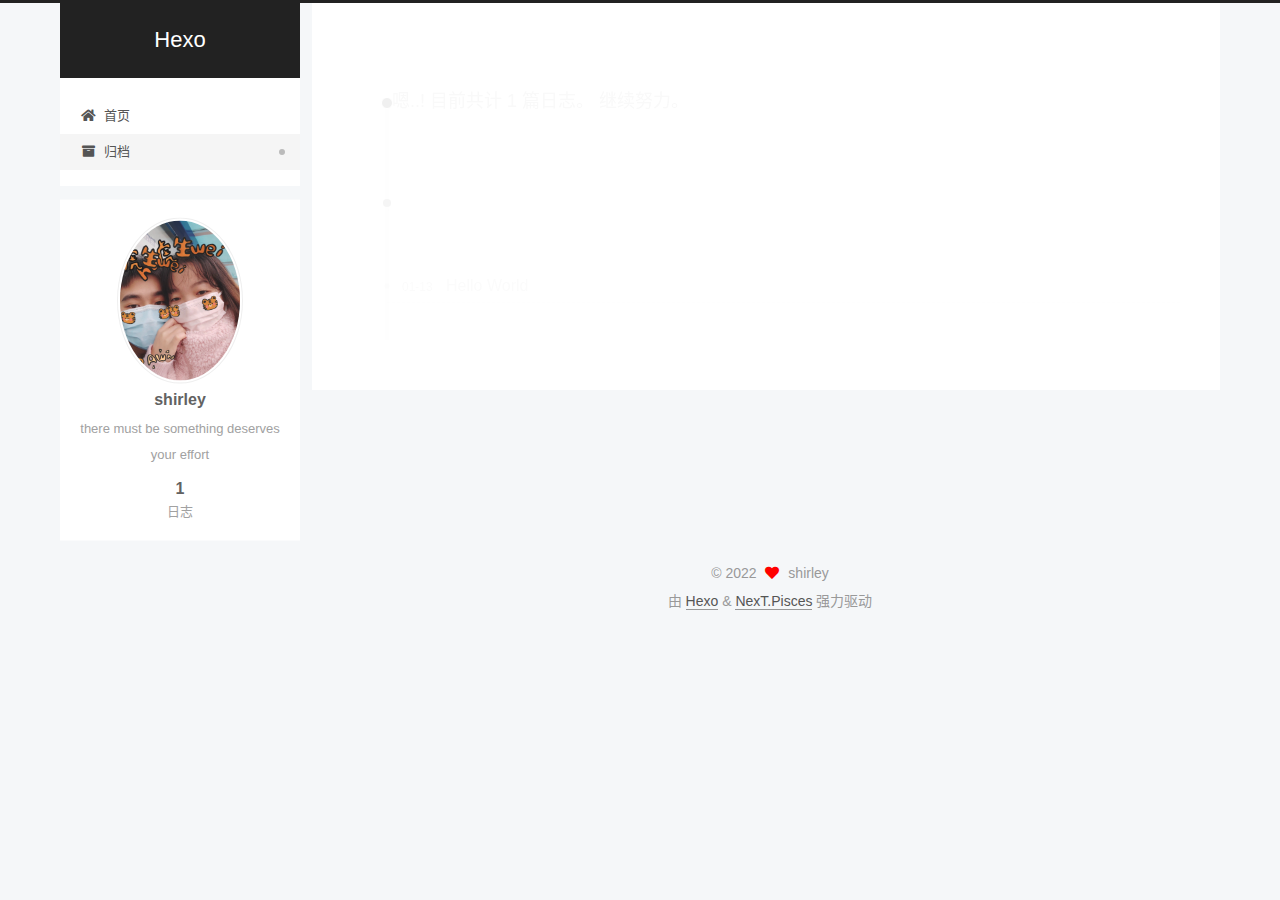
==== commit 670433d1: "Site updated: 2022-01-25 22:54:09" ====
--- a/archives/index.html
+++ b/archives/index.html
@@ -17,20 +17,20 @@
 
 <script id="hexo-configurations">
     var NexT = window.NexT || {};
-    var CONFIG = {"hostname":"yslgitch.github.io","root":"/","scheme":"Pisces","version":"7.8.0","exturl":false,"sidebar":{"position":"left","display":"post","padding":18,"offset":12,"onmobile":false},"copycode":{"enable":false,"show_result":false,"style":null},"back2top":{"enable":true,"sidebar":false,"scrollpercent":false},"bookmark":{"enable":false,"color":"#222","save":"auto"},"fancybox":false,"mediumzoom":false,"lazyload":false,"pangu":false,"comments":{"style":"tabs","active":null,"storage":true,"lazyload":false,"nav":null},"algolia":{"hits":{"per_page":10},"labels":{"input_placeholder":"Search for Posts","hits_empty":"We didn't find any results for the search: ${query}","hits_stats":"${hits} results found in ${time} ms"}},"localsearch":{"enable":false,"trigger":"auto","top_n_per_article":1,"unescape":false,"preload":false},"motion":{"enable":true,"async":false,"transition":{"post_block":"fadeIn","post_header":"slideDownIn","post_body":"slideDownIn","coll_header":"slideLeftIn","sidebar":"slideUpIn"}}};
+    var CONFIG = {"hostname":"example.com","root":"/","scheme":"Pisces","version":"7.8.0","exturl":false,"sidebar":{"position":"left","display":"post","padding":18,"offset":12,"onmobile":false},"copycode":{"enable":false,"show_result":false,"style":null},"back2top":{"enable":true,"sidebar":false,"scrollpercent":false},"bookmark":{"enable":false,"color":"#222","save":"auto"},"fancybox":false,"mediumzoom":false,"lazyload":false,"pangu":false,"comments":{"style":"tabs","active":null,"storage":true,"lazyload":false,"nav":null},"algolia":{"hits":{"per_page":10},"labels":{"input_placeholder":"Search for Posts","hits_empty":"We didn't find any results for the search: ${query}","hits_stats":"${hits} results found in ${time} ms"}},"localsearch":{"enable":false,"trigger":"auto","top_n_per_article":1,"unescape":false,"preload":false},"motion":{"enable":true,"async":false,"transition":{"post_block":"fadeIn","post_header":"slideDownIn","post_body":"slideDownIn","coll_header":"slideLeftIn","sidebar":"slideUpIn"}}};
   </script>
 
   <meta name="description" content="there must be something deserves your effort">
 <meta property="og:type" content="website">
 <meta property="og:title" content="Hexo">
-<meta property="og:url" content="https://yslgitch.github.io/archives/index.html">
+<meta property="og:url" content="http://example.com/archives/index.html">
 <meta property="og:site_name" content="Hexo">
 <meta property="og:description" content="there must be something deserves your effort">
 <meta property="og:locale" content="zh_CN">
 <meta property="article:author" content="shirley">
 <meta name="twitter:card" content="summary">
 
-<link rel="canonical" href="https://yslgitch.github.io/archives/">
+<link rel="canonical" href="http://example.com/archives/">
 
 
 <script id="page-configurations">
--- a/css/main.css
+++ b/css/main.css
@@ -1169,7 +1169,7 @@
 }
 .links-of-author a::before,
 .links-of-author span.exturl::before {
-  background: #c4e48b;
+  background: #c3e3e0;
   border-radius: 50%;
   content: ' ';
   display: inline-block;
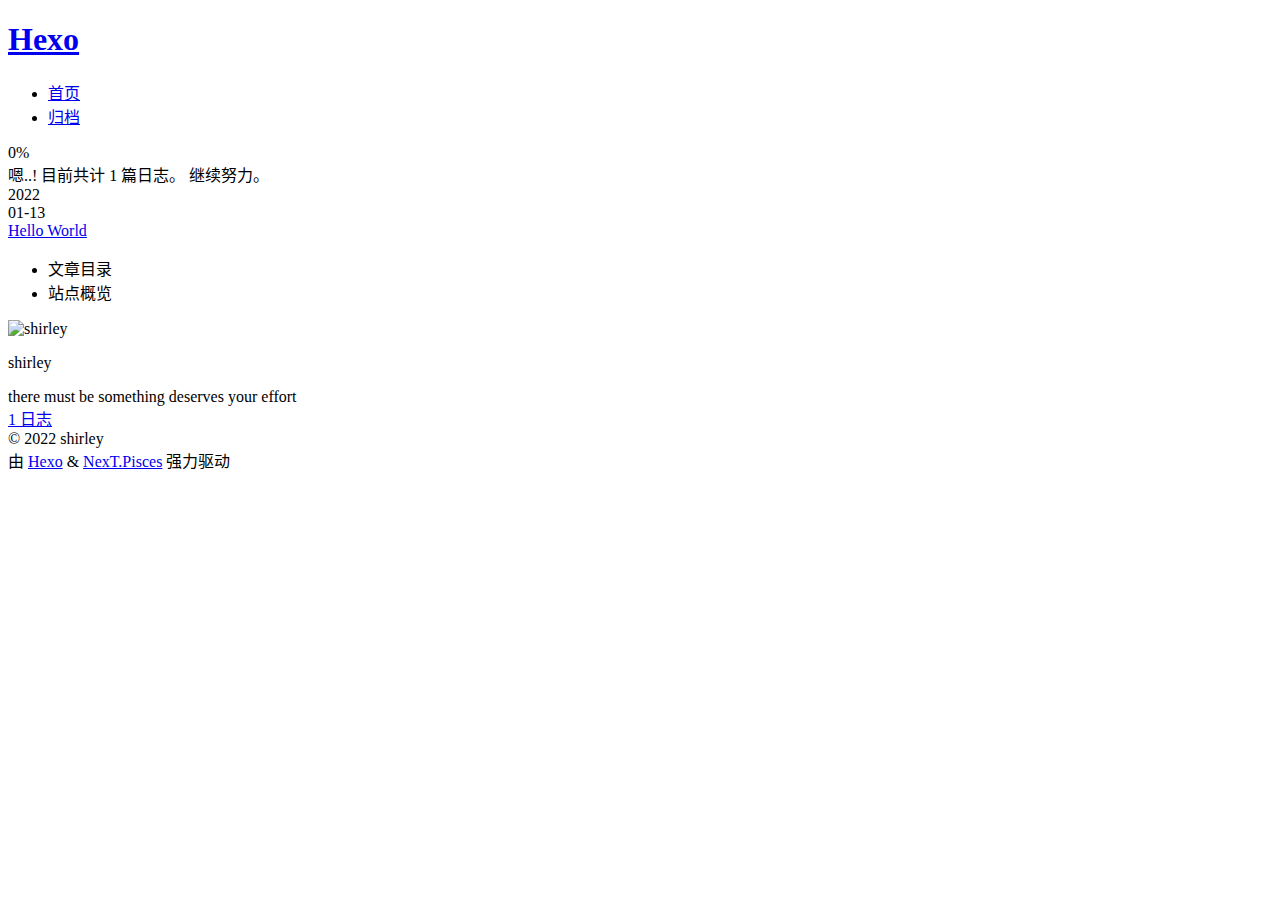
==== commit 74c8fa9b: "Site updated: 2022-01-26 21:17:08" ====
--- a/archives/index.html
+++ b/archives/index.html
@@ -5,32 +5,32 @@
 <meta name="viewport" content="width=device-width, initial-scale=1, maximum-scale=2">
 <meta name="theme-color" content="#222">
 <meta name="generator" content="Hexo 6.0.0">
-  <link rel="apple-touch-icon" sizes="180x180" href="/images/apple-touch-icon-next.png">
-  <link rel="icon" type="image/png" sizes="32x32" href="/images/favicon-32x32-next.png">
-  <link rel="icon" type="image/png" sizes="16x16" href="/images/favicon-16x16-next.png">
-  <link rel="mask-icon" href="/images/logo.svg" color="#222">
-
-<link rel="stylesheet" href="/css/main.css">
-
-
-<link rel="stylesheet" href="/lib/font-awesome/css/all.min.css">
+  <link rel="apple-touch-icon" sizes="180x180" href="/shirley/images/apple-touch-icon-next.png">
+  <link rel="icon" type="image/png" sizes="32x32" href="/shirley/images/favicon-32x32-next.png">
+  <link rel="icon" type="image/png" sizes="16x16" href="/shirley/images/favicon-16x16-next.png">
+  <link rel="mask-icon" href="/shirley/images/logo.svg" color="#222">
+
+<link rel="stylesheet" href="/shirley/css/main.css">
+
+
+<link rel="stylesheet" href="/shirley/lib/font-awesome/css/all.min.css">
 
 <script id="hexo-configurations">
     var NexT = window.NexT || {};
-    var CONFIG = {"hostname":"example.com","root":"/","scheme":"Pisces","version":"7.8.0","exturl":false,"sidebar":{"position":"left","display":"post","padding":18,"offset":12,"onmobile":false},"copycode":{"enable":false,"show_result":false,"style":null},"back2top":{"enable":true,"sidebar":false,"scrollpercent":false},"bookmark":{"enable":false,"color":"#222","save":"auto"},"fancybox":false,"mediumzoom":false,"lazyload":false,"pangu":false,"comments":{"style":"tabs","active":null,"storage":true,"lazyload":false,"nav":null},"algolia":{"hits":{"per_page":10},"labels":{"input_placeholder":"Search for Posts","hits_empty":"We didn't find any results for the search: ${query}","hits_stats":"${hits} results found in ${time} ms"}},"localsearch":{"enable":false,"trigger":"auto","top_n_per_article":1,"unescape":false,"preload":false},"motion":{"enable":true,"async":false,"transition":{"post_block":"fadeIn","post_header":"slideDownIn","post_body":"slideDownIn","coll_header":"slideLeftIn","sidebar":"slideUpIn"}}};
+    var CONFIG = {"hostname":"yslgitch.github.io","root":"/shirley/","scheme":"Pisces","version":"7.8.0","exturl":false,"sidebar":{"position":"left","display":"post","padding":18,"offset":12,"onmobile":false},"copycode":{"enable":false,"show_result":false,"style":null},"back2top":{"enable":true,"sidebar":false,"scrollpercent":false},"bookmark":{"enable":false,"color":"#222","save":"auto"},"fancybox":false,"mediumzoom":false,"lazyload":false,"pangu":false,"comments":{"style":"tabs","active":null,"storage":true,"lazyload":false,"nav":null},"algolia":{"hits":{"per_page":10},"labels":{"input_placeholder":"Search for Posts","hits_empty":"We didn't find any results for the search: ${query}","hits_stats":"${hits} results found in ${time} ms"}},"localsearch":{"enable":false,"trigger":"auto","top_n_per_article":1,"unescape":false,"preload":false},"motion":{"enable":true,"async":false,"transition":{"post_block":"fadeIn","post_header":"slideDownIn","post_body":"slideDownIn","coll_header":"slideLeftIn","sidebar":"slideUpIn"}}};
   </script>
 
   <meta name="description" content="there must be something deserves your effort">
 <meta property="og:type" content="website">
 <meta property="og:title" content="Hexo">
-<meta property="og:url" content="http://example.com/archives/index.html">
+<meta property="og:url" content="https://yslgitch.github.io/shirley/archives/index.html">
 <meta property="og:site_name" content="Hexo">
 <meta property="og:description" content="there must be something deserves your effort">
 <meta property="og:locale" content="zh_CN">
 <meta property="article:author" content="shirley">
 <meta name="twitter:card" content="summary">
 
-<link rel="canonical" href="http://example.com/archives/">
+<link rel="canonical" href="https://yslgitch.github.io/shirley/archives/">
 
 
 <script id="page-configurations">
@@ -92,7 +92,7 @@
 
   <div class="site-meta">
 
-    <a href="/" class="brand" rel="start">
+    <a href="/shirley/" class="brand" rel="start">
       <span class="logo-line-before"><i></i></span>
       <h1 class="site-title">Hexo</h1>
       <span class="logo-line-after"><i></i></span>
@@ -112,12 +112,12 @@
   <ul id="menu" class="main-menu menu">
         <li class="menu-item menu-item-home">
 
-    <a href="/" rel="section"><i class="fa fa-home fa-fw"></i>首页</a>
+    <a href="/shirley/" rel="section"><i class="fa fa-home fa-fw"></i>首页</a>
 
   </li>
         <li class="menu-item menu-item-archives">
 
-    <a href="/archives/" rel="section"><i class="fa fa-archive fa-fw"></i>归档</a>
+    <a href="/shirley/archives/" rel="section"><i class="fa fa-archive fa-fw"></i>归档</a>
 
   </li>
   </ul>
@@ -170,7 +170,7 @@
       </div>
 
       <div class="post-title">
-          <a class="post-title-link" href="/2022/01/13/hello-world/" itemprop="url">
+          <a class="post-title-link" href="/shirley/2022/01/13/hello-world/" itemprop="url">
             <span itemprop="name">Hello World</span>
           </a>
       </div>
@@ -243,14 +243,14 @@
       <div class="site-overview-wrap sidebar-panel">
         <div class="site-author motion-element" itemprop="author" itemscope itemtype="http://schema.org/Person">
     <img class="site-author-image" itemprop="image" alt="shirley"
-      src="/images/psc.jfif">
+      src="/shirley/images/psc.jfif">
   <p class="site-author-name" itemprop="name">shirley</p>
   <div class="site-description" itemprop="description">there must be something deserves your effort</div>
 </div>
 <div class="site-state-wrap motion-element">
   <nav class="site-state">
       <div class="site-state-item site-state-posts">
-          <a href="/archives/">
+          <a href="/shirley/archives/">
         
           <span class="site-state-item-count">1</span>
           <span class="site-state-item-name">日志</span>
@@ -303,19 +303,19 @@
   </div>
 
   
-  <script src="/lib/anime.min.js"></script>
-  <script src="/lib/velocity/velocity.min.js"></script>
-  <script src="/lib/velocity/velocity.ui.min.js"></script>
-
-<script src="/js/utils.js"></script>
-
-<script src="/js/motion.js"></script>
-
-
-<script src="/js/schemes/pisces.js"></script>
-
-
-<script src="/js/next-boot.js"></script>
+  <script src="/shirley/lib/anime.min.js"></script>
+  <script src="/shirley/lib/velocity/velocity.min.js"></script>
+  <script src="/shirley/lib/velocity/velocity.ui.min.js"></script>
+
+<script src="/shirley/js/utils.js"></script>
+
+<script src="/shirley/js/motion.js"></script>
+
+
+<script src="/shirley/js/schemes/pisces.js"></script>
+
+
+<script src="/shirley/js/next-boot.js"></script>
 
 
 
